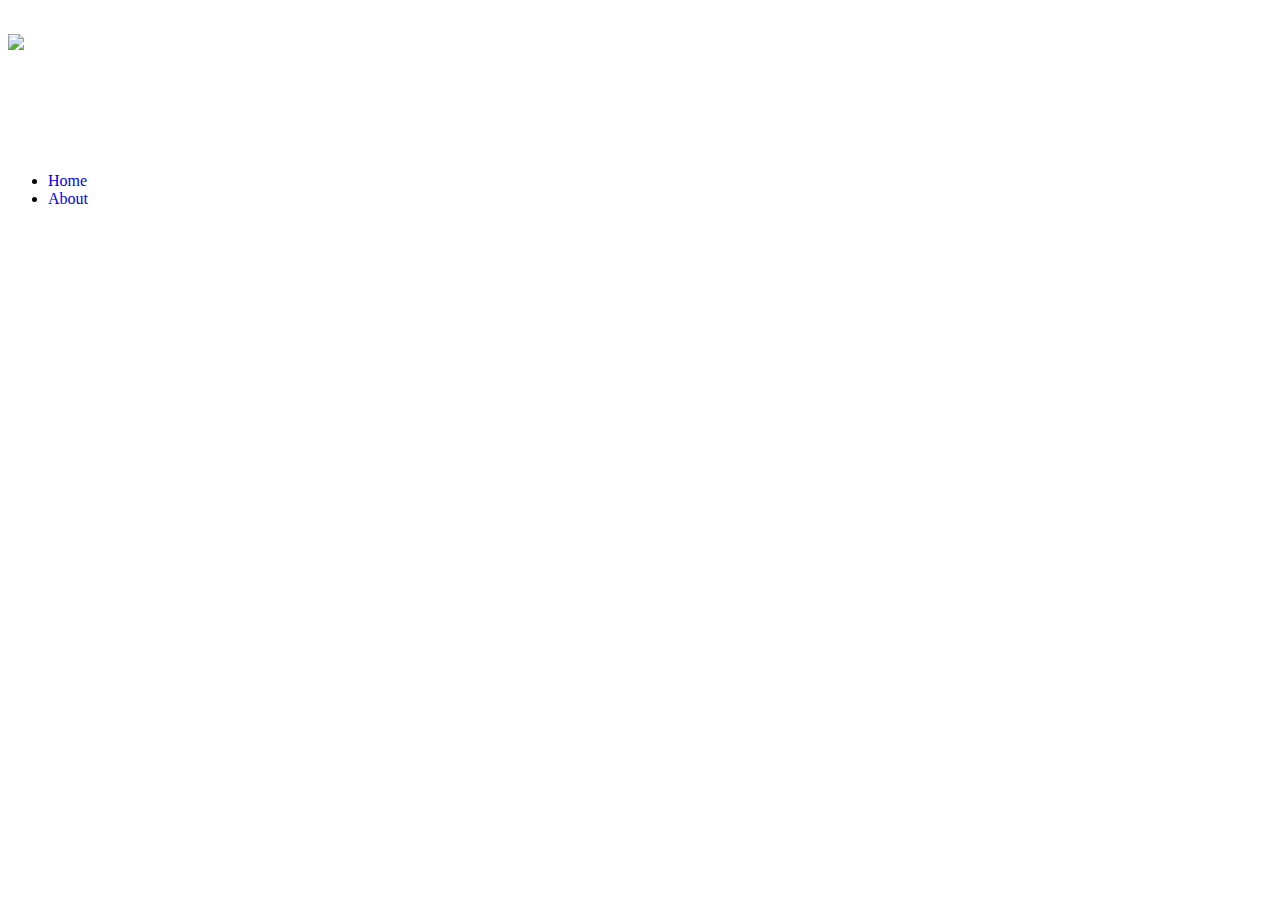
==== docs/about.html @ cd1e2503 "home page work" ====
<!doctype html>

<html lang="en">
<head>
    <meta charset="utf-8">

    <title>The HTML5 Herald</title>
    <meta name="description" content="The HTML5 Herald">
    <meta name="author" content="SitePoint">

    <link rel="stylesheet" href="css/styles.css?v=1.0">

</head>

<body>

<div id="wrapper" class="borderThin">
    <div id="logo">
        <h1><img src="js/d+2%04LZQfCmfQEnRijupw_mini_1d.jpg"/></h1>
    </div>
    <div id="menu">
        <ul>
            <li><a href="index.html">Home</a></li>
            <li><a href="about.html">About</a></li>
---- docs/css/styles.css ----
body {
    overflow: scroll;

}

#wrapper {
    width: 960px;
    /* background-color: blanchedalmond; */
}
#top {
    height: 135px;
    line-height: 135px;
}
#logo {
    height: 135px;
}

#sideCard {
    padding: 18px;
}
#banner {
    background-image: url("UNADJUSTEDNONRAW_mini_1c.jpg");
    background-size: cover;
    height: 367px;
    position: relative;
}
#main {
    margin-top: 31px;
}
#panel1, #panel2, #panel3 {
    width: 320px;
}
#footer {
    height: 100px;
    line-height: 100px;
}

#banner h1 {
    position: relative;
    top: 115px;
    left: 100px;
}
.contentMargin {
    margin-left: 31px;
    margin-right: 31px;
}
.contentText {
    margin-left: 31px;
}
.panelMargin {
    margin-left: 62px;
    margin-right: 31px;
}
.panelOlMargin {
    margin-left: 31px;
    margin-right: 31px;
}

.panelHeadingMargin {
    margin-left:31px;
    margin-top: 0px;
    margin-bottom: 16px;
}
.topMargin {
    margin-top: 31px;
}
a {
    text-decoration: none;
}
a:hover {
    text-decoration: underline;
}

.fullPercent {
    width: 100%;
    height: 100%;
}

.textCenter {
    text-align: center;
}

.thinBorder {
    border: 1px black solid;
}

.marginCenter {
    margin-right: auto;
    margin-left: auto;
}

.displayInline {
    display: inline;
}

.sqrPadding {
    padding-left: 31px;
    padding-right: 31px;
}
.wrapperPaddingRight {
    padding-right: 31px;
}
.floatLeft {
    float: left;
}

.clearMargin {
    margin: 0px;
}

.clearPadding {
    padding: 0px;
}

.clearFix {
    clear: both;
}
.grSmallPadding {
    padding-left: 19px;
    padding-right: 19px;
}
.grSmall {
    width: 329px;
}
.grBigPadding {
    padding-left: 24px;
    padding-right: 24px;
}
.grBig {
    width: 600px;
}

.grFont {
    line-height: 27px;
    font-size: 16px;
}

.Helvetica {
    font-family: "Helvetica Neue", Helvetica, Arial, sans-serif;
}

.textRight {
    text-align: right;
}

.alignRight {
    text-align: right;
}

.alignCenter {
    text-align: center;
}
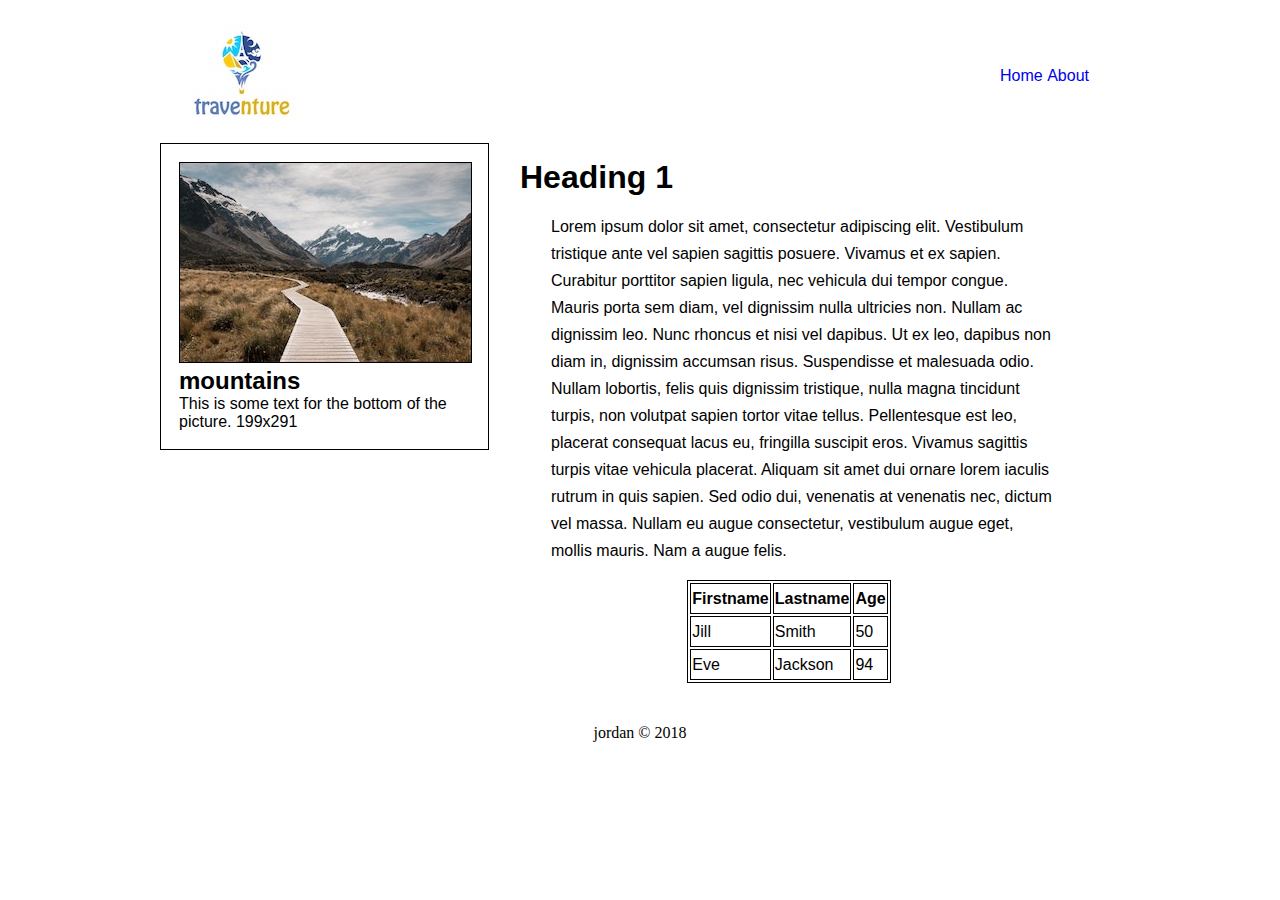
==== commit 6305ce00: "home page work" ====
--- a/docs/about.html
+++ b/docs/about.html
@@ -12,13 +12,93 @@
 
 </head>
 
+
+
 <body>
+<div id="wrapper" class="marginCenter Helvetica">
+    <div id="top">
+        <div id="logo" class="grSmall floatLeft">
+            <a href="about.html"> <img src="js/UNADJUSTEDNONRAW_mini_1e.jpg" height="130" width="163"/></a>
+        </div> <!-- Logo -->
+        <div id="menu" class="grBig floatLeft  textRight wrapperPaddingRight">
+            <ul class="clearMargin clearPadding">
+                <li class="displayInline"><a href="about.html">Home</a></li>
+                <li class="displayInline"><a href="home.html">About</a></li>
+            </ul>
+        </div><!-- Menu -->
+    </div><!-- Top -->
+    <div id="sidebar" class="floatLeft grSmall">
 
-<div id="wrapper" class="borderThin">
-    <div id="logo">
-        <h1><img src="js/d+2%04LZQfCmfQEnRijupw_mini_1d.jpg"/></h1>
-    </div>
-    <div id="menu">
-        <ul>
-            <li><a href="index.html">Home</a></li>
-            <li><a href="about.html">About</a></li> +        <div id="sideCard" class="thinBorder">
+            <div id="cardTop">
+                <img class="thinBorder" src= "js/UNADJUSTEDNONRAW_mini_1c.jpg" height="199"width="291"/>
+                <div id="carBottom">
+                </div>
+                    <h2 class="clearMargin">mountains</h2>
+                    <p class="clearMargin">
+                        This is some text for the bottom of the picture. 199x291
+                    </p>
+
+                </div>
+
+            </div>
+
+        </div>
+
+    <div id="content" class="floatLeft grBig grFont">
+        <div class="contentMargin">
+            <div class="contentHeading">
+                <h1>Heading 1</h1>
+            </div>
+            <div class="contentText">
+                <p>
+                    Lorem ipsum dolor sit amet, consectetur adipiscing elit. Vestibulum tristique ante vel sapien
+                    sagittis
+                    posuere. Vivamus et ex sapien. Curabitur porttitor sapien ligula, nec vehicula dui tempor congue.
+                    Mauris
+                    porta sem diam, vel dignissim nulla ultricies non. Nullam ac dignissim leo. Nunc rhoncus et nisi vel
+                    dapibus. Ut ex leo, dapibus non diam in, dignissim accumsan risus. Suspendisse et malesuada odio.
+                    Nullam
+                    lobortis, felis quis dignissim tristique, nulla magna tincidunt turpis, non volutpat sapien tortor
+                    vitae
+                    tellus. Pellentesque est leo, placerat consequat lacus eu, fringilla suscipit eros. Vivamus sagittis
+                    turpis vitae vehicula placerat. Aliquam sit amet dui ornare lorem iaculis rutrum in quis sapien. Sed
+                    odio dui, venenatis at venenatis nec, dictum vel massa. Nullam eu augue consectetur, vestibulum
+                    augue
+                    eget, mollis mauris. Nam a augue felis.
+                </p>
+            </div>
+            <div id="table">
+                <table class="marginCenter thinBorder">
+                    <tr class="textCenter thinBorder">
+                        <th class="thinBorder">Firstname</th>
+                        <th class="thinBorder">Lastname</th>
+                        <th class="thinBorder">Age</th>
+                    </tr>
+                    <tr class="thinBorder">
+                        <td class="thinBorder">Jill</td>
+                        <td class="thinBorder">Smith</td>
+                        <td class="thinBorder">50</td>
+                    </tr>
+                    <tr class="thinBorder">
+                        <td class="thinBorder">Eve</td>
+                        <td class="thinBorder">Jackson</td>
+                        <td class="thinBorder">94</td>
+                    </tr>
+                </table>
+            </div>  <!-- table -->
+        </div>
+    </div><!-- Content -->
+
+
+</div> <!-- Main -->
+
+<div id="footer" class="clearFix alignCenter">
+
+    <span class="">jordan &copy; 2018</span>
+</div>
+
+
+<script src="js/scripts.js"></script>
+</body>
+</html>